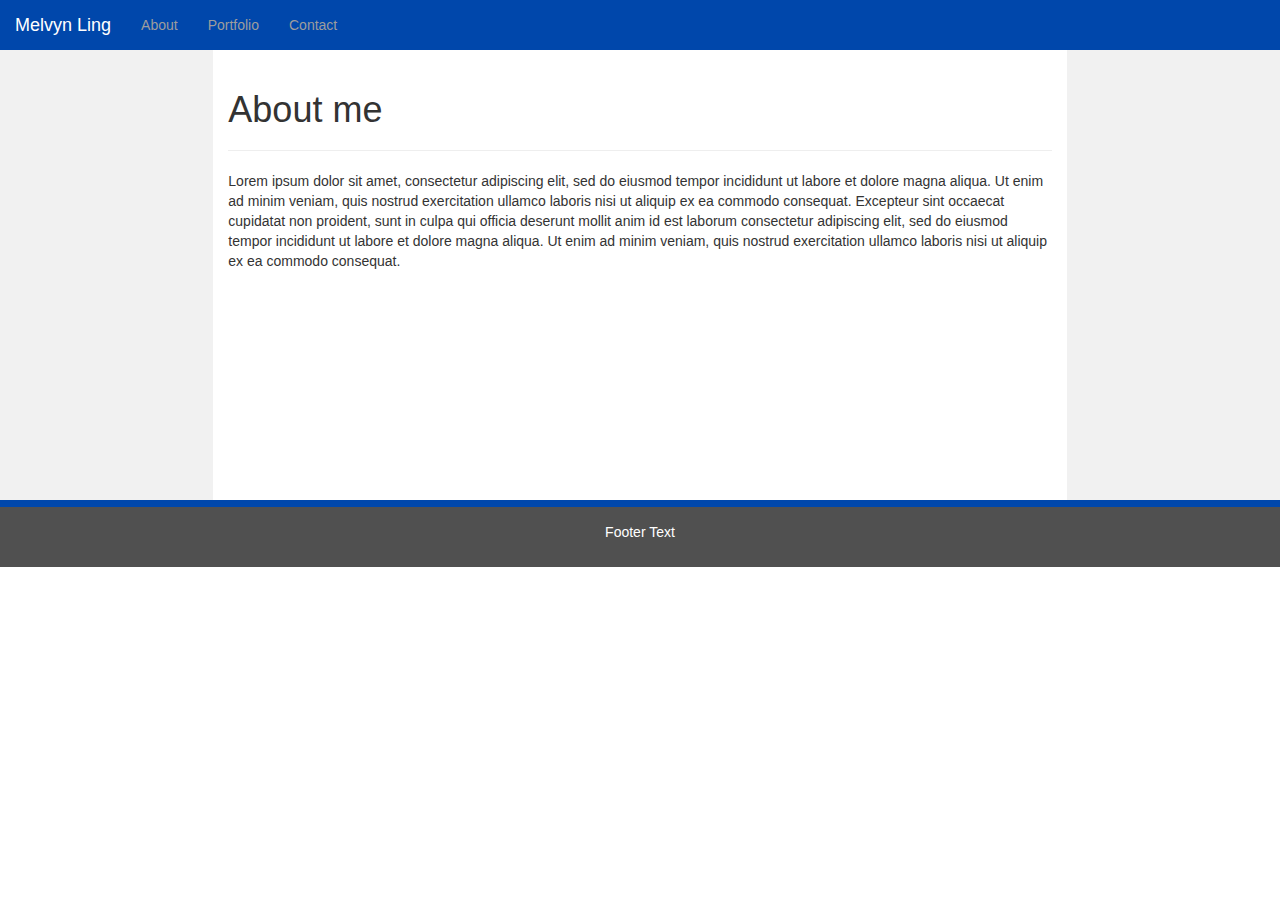
==== index.html @ 0bc10ed6 "bootstrap portfolio -- more to comer" ====
<!DOCTYPE html>
<html lang="en">
<head>
  <title>Bootstrap Example</title>
  <meta charset="utf-8">
  <meta name="viewport" content="width=device-width, initial-scale=1">
  <link rel="stylesheet" href="https://maxcdn.bootstrapcdn.com/bootstrap/3.3.7/css/bootstrap.min.css">
  <script src="https://ajax.googleapis.com/ajax/libs/jquery/3.3.1/jquery.min.js"></script>
  <script src="https://maxcdn.bootstrapcdn.com/bootstrap/3.3.7/js/bootstrap.min.js"></script>
  <style>
    /* Remove the navbar's default margin-bottom and rounded borders */ 
    .navbar {
      margin-bottom: 0;
      border-radius: 0;
      background-color: #0047ab;
      border: 0;
    }
    
    /* Set height of the grid so .sidenav can be 100% (adjust as needed) */
    .row.content {height: 450px}
    
    /* Set gray background color and 100% height */
    .sidenav {
      padding-top: 20px;
      background-color: #f1f1f1;
      height: 100%;
    }
    
    /* Set black background color, white text and some padding */
    footer {
      background-color: #505050;
      color: white;
      padding: 15px;
      border-top: 7px solid #0047ab
    }
    
    /* On small screens, set height to 'auto' for sidenav and grid */
    @media screen and (max-width: 767px) {
      .sidenav {
        height: auto;
        padding: 15px;
      }
      .row.content {height:auto;} 
    }
  </style>
</head>
<body>

<!--nav bar-->
<nav class="navbar navbar-inverse">
  <div class="container-fluid">
    <div class="navbar-header">
      <button type="button" class="navbar-toggle" data-toggle="collapse" data-target="#myNavbar">
        <span class="icon-bar"></span>
        <span class="icon-bar"></span>
        <span class="icon-bar"></span>                        
      </button>
      <a class="navbar-brand" href="#">Melvyn Ling</a>
    </div>
    <div class="collapse navbar-collapse" id="myNavbar">
      <ul class="nav navbar-nav">
        <li><a href="#">About</a></li>
        <li><a href="#">Portfolio</a></li>
        <li><a href="#">Contact</a></li>
      </ul>
    </div>
  </div>
</nav>

<!--body-->

<div class="container-fluid text-center">
  <div class="row content">
    <div class="col-sm-2 sidenav">
    </div>
    <div class="col-sm-8 text-left"> 
        <div class="col-3">
            <img src= "">
        </div>
        <div class="col-9">
      <h1>About me</h1>
      <hr>
      <p>Lorem ipsum dolor sit amet, consectetur adipiscing elit, sed do eiusmod tempor incididunt ut labore et dolore magna aliqua. Ut enim ad minim veniam, quis nostrud exercitation ullamco laboris nisi ut aliquip ex ea commodo consequat. Excepteur sint occaecat cupidatat non proident, sunt in culpa qui officia deserunt mollit anim id est laborum consectetur adipiscing elit, sed do eiusmod tempor incididunt ut labore et dolore magna aliqua. Ut enim ad minim veniam, quis nostrud exercitation ullamco laboris nisi ut aliquip ex ea commodo consequat.</p>
      </div>
      
    </div>
    <div class="col-sm-2 sidenav">

      </div>
    </div>
  </div>
</div>

<!--footer-->
<footer class="container-fluid text-center">
  <p>Footer Text</p>
</footer>

</body>
</html>
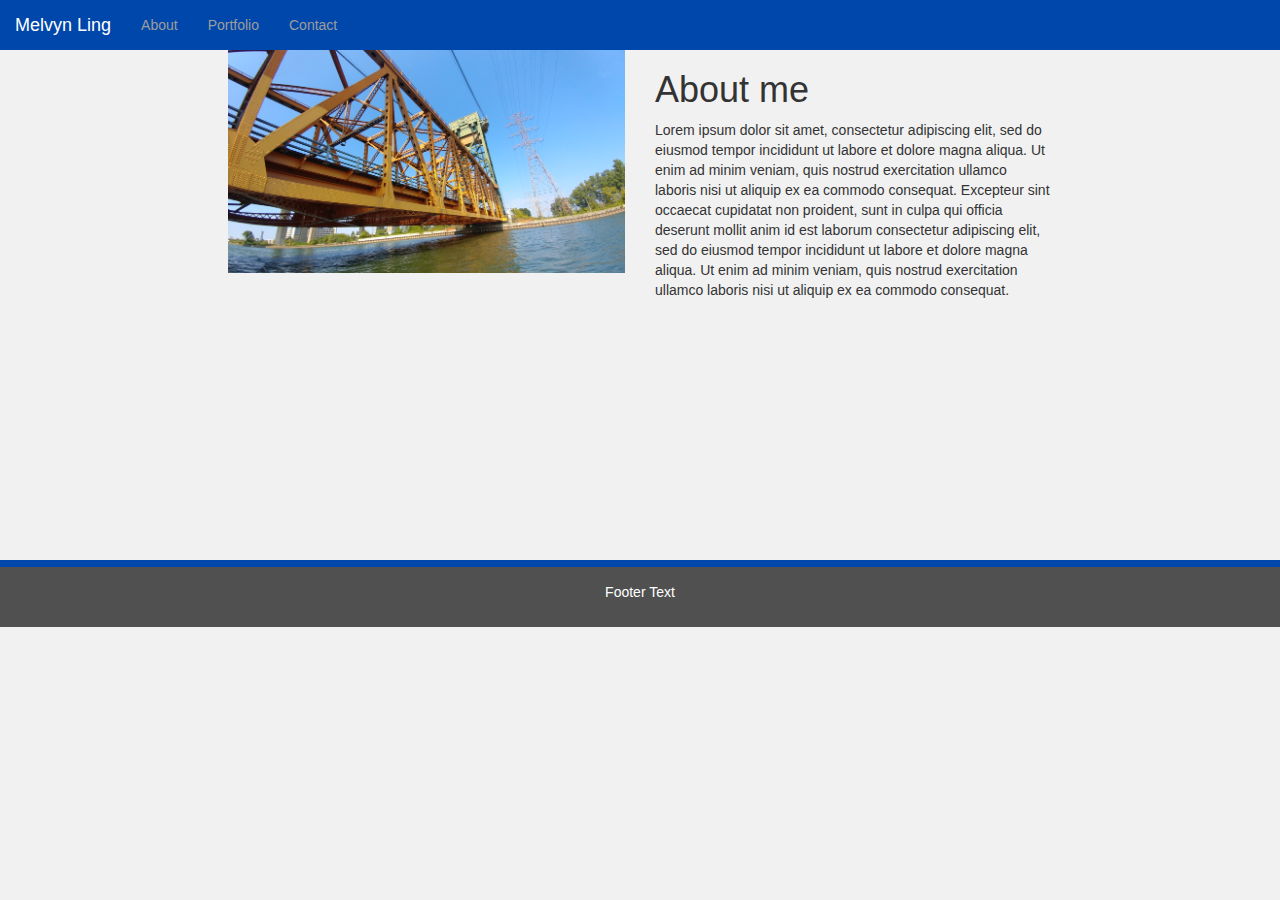
==== commit e159078d: "portfolio updated, style update, about me update. more to come." ====
--- a/index.html
+++ b/index.html
@@ -44,7 +44,7 @@
     }
   </style>
 </head>
-<body>
+<body style="background-color:#f1f1f1;">
 
 <!--nav bar-->
 <nav class="navbar navbar-inverse">
@@ -74,23 +74,25 @@
     <div class="col-sm-2 sidenav">
     </div>
     <div class="col-sm-8 text-left"> 
-        <div class="col-3">
-            <img src= "">
-        </div>
-        <div class="col-9">
-      <h1>About me</h1>
-      <hr>
-      <p>Lorem ipsum dolor sit amet, consectetur adipiscing elit, sed do eiusmod tempor incididunt ut labore et dolore magna aliqua. Ut enim ad minim veniam, quis nostrud exercitation ullamco laboris nisi ut aliquip ex ea commodo consequat. Excepteur sint occaecat cupidatat non proident, sunt in culpa qui officia deserunt mollit anim id est laborum consectetur adipiscing elit, sed do eiusmod tempor incididunt ut labore et dolore magna aliqua. Ut enim ad minim veniam, quis nostrud exercitation ullamco laboris nisi ut aliquip ex ea commodo consequat.</p>
+        <div class="row">
+            <div class="col-sm-6">
+                <img src="./assets/images/brides.jpg" class="img-responsive" style="width:100% margin-top:30px" alt="bridge">
+            </div>
+            <div class="col-sm-6"> 
+                <h1>About me</h1>
+                <p>Lorem ipsum dolor sit amet, consectetur adipiscing elit, sed do eiusmod tempor incididunt ut labore et dolore magna aliqua. Ut enim ad minim veniam, quis nostrud exercitation ullamco laboris nisi ut aliquip ex ea commodo consequat. Excepteur sint occaecat cupidatat non proident, sunt in culpa qui officia deserunt mollit anim id est laborum consectetur adipiscing elit, sed do eiusmod tempor incididunt ut labore et dolore magna aliqua. Ut enim ad minim veniam, quis nostrud exercitation ullamco laboris nisi ut aliquip ex ea commodo consequat.</p>          
+            </div>
       </div>
-      
-    </div>
+      </div>
     <div class="col-sm-2 sidenav">
 
       </div>
     </div>
   </div>
 </div>
-
+<br>
+<br>
+<br>
 <!--footer-->
 <footer class="container-fluid text-center">
   <p>Footer Text</p>
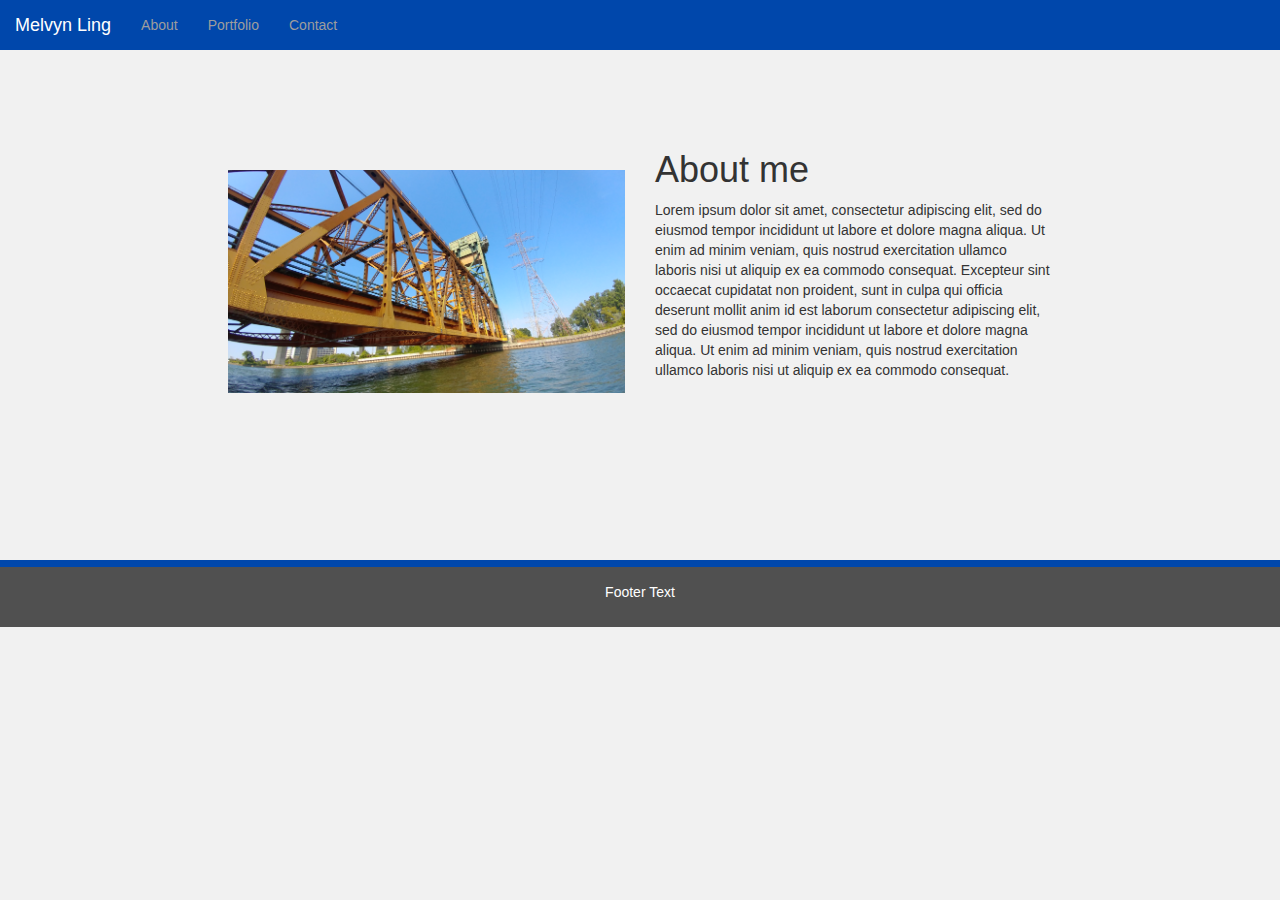
==== commit 23313036: "more updates to styles and all pages" ====
--- a/index.html
+++ b/index.html
@@ -1,7 +1,7 @@
 <!DOCTYPE html>
 <html lang="en">
 <head>
-  <title>Bootstrap Example</title>
+  <title>Index</title>
   <meta charset="utf-8">
   <meta name="viewport" content="width=device-width, initial-scale=1">
   <link rel="stylesheet" href="https://maxcdn.bootstrapcdn.com/bootstrap/3.3.7/css/bootstrap.min.css">
@@ -20,7 +20,7 @@
     .row.content {height: 450px}
     
     /* Set gray background color and 100% height */
-    .sidenav {
+    .side {
       padding-top: 20px;
       background-color: #f1f1f1;
       height: 100%;
@@ -36,7 +36,7 @@
     
     /* On small screens, set height to 'auto' for sidenav and grid */
     @media screen and (max-width: 767px) {
-      .sidenav {
+      .side {
         height: auto;
         padding: 15px;
       }
@@ -59,9 +59,9 @@
     </div>
     <div class="collapse navbar-collapse" id="myNavbar">
       <ul class="nav navbar-nav">
-        <li><a href="#">About</a></li>
-        <li><a href="#">Portfolio</a></li>
-        <li><a href="#">Contact</a></li>
+          <li><a href="index.html">About</a></li>
+          <li><a href="portfolio.html">Portfolio</a></li>
+          <li><a href="contact.html">Contact</a></li>
       </ul>
     </div>
   </div>
@@ -71,12 +71,15 @@
 
 <div class="container-fluid text-center">
   <div class="row content">
-    <div class="col-sm-2 sidenav">
+    <div class="col-sm-2 side">
     </div>
-    <div class="col-sm-8 text-left"> 
+    <div class="col-sm-8 text-left">
+        <div class="col-sm-12"><br><br><br><br></div>
         <div class="row">
             <div class="col-sm-6">
-                <img src="./assets/images/brides.jpg" class="img-responsive" style="width:100% margin-top:30px" alt="bridge">
+              <br>
+              <br>
+                <img src="./assets/images/brides.jpg" class="img-responsive" style="width:100%""height: 300px" alt="bridge">
             </div>
             <div class="col-sm-6"> 
                 <h1>About me</h1>
@@ -84,7 +87,7 @@
             </div>
       </div>
       </div>
-    <div class="col-sm-2 sidenav">
+    <div class="col-sm-2 side">
 
       </div>
     </div>
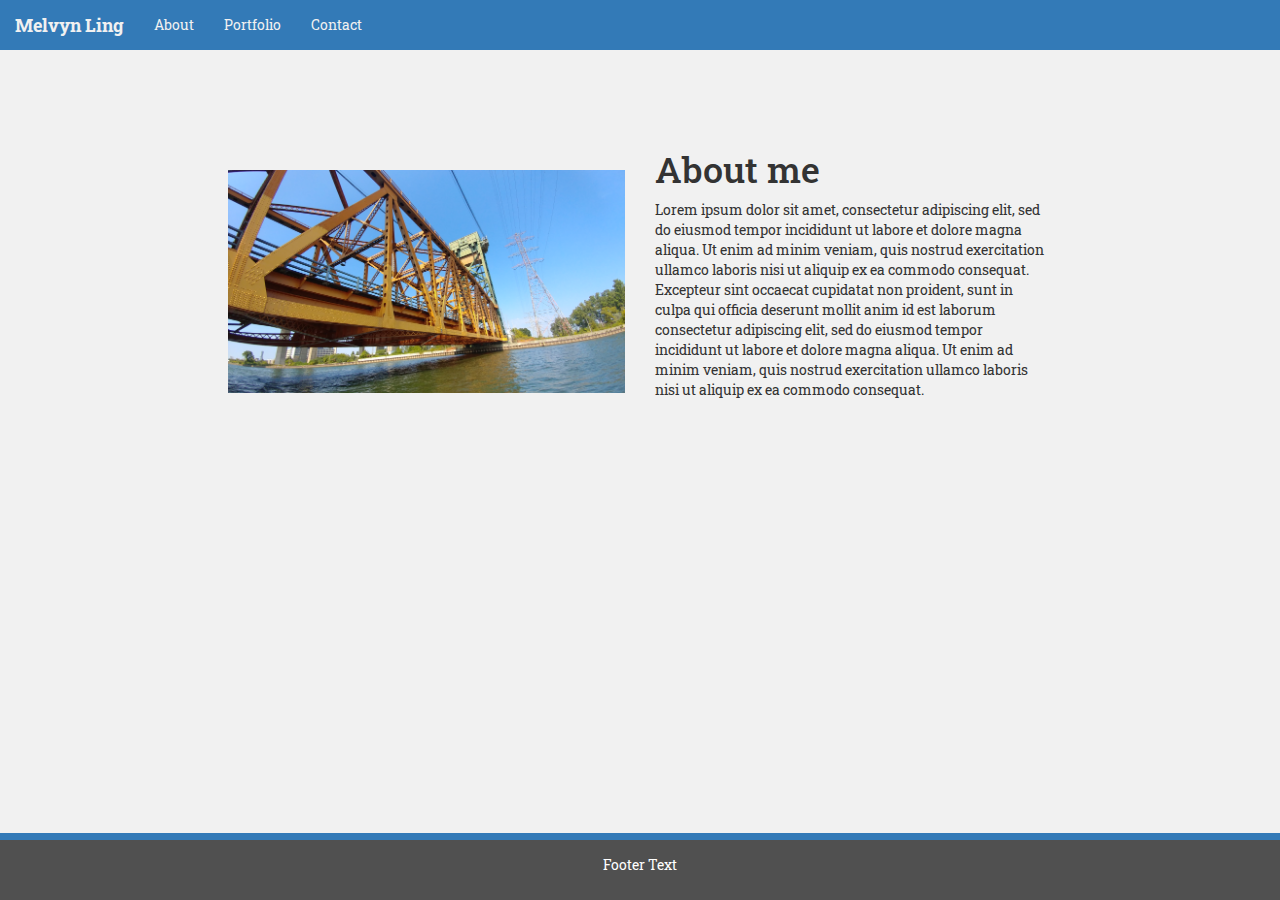
==== commit 218aa8db: "updated overall style, fixed footer to bottom of the page, used inline style to overcome some bootst" ====
--- a/index.html
+++ b/index.html
@@ -1,18 +1,21 @@
-<!DOCTYPE html>
 <html lang="en">
 <head>
-  <title>Index</title>
+  <title>Portfolio</title>
   <meta charset="utf-8">
   <meta name="viewport" content="width=device-width, initial-scale=1">
   <link rel="stylesheet" href="https://maxcdn.bootstrapcdn.com/bootstrap/3.3.7/css/bootstrap.min.css">
   <script src="https://ajax.googleapis.com/ajax/libs/jquery/3.3.1/jquery.min.js"></script>
   <script src="https://maxcdn.bootstrapcdn.com/bootstrap/3.3.7/js/bootstrap.min.js"></script>
+  <link href="https://fonts.googleapis.com/css?family=Roboto+Slab" rel="stylesheet">
   <style>
+    body {
+      font-family: 'Roboto Slab', serif;
+    }
     /* Remove the navbar's default margin-bottom and rounded borders */ 
     .navbar {
       margin-bottom: 0;
       border-radius: 0;
-      background-color: #0047ab;
+      background-color: #337ab7;
       border: 0;
     }
     
@@ -28,10 +31,15 @@
     
     /* Set black background color, white text and some padding */
     footer {
+      margin-top: 30px;
+      position: fixed;
+      left: 0;
+      bottom: 0;
+      width: 100%;
       background-color: #505050;
       color: white;
       padding: 15px;
-      border-top: 7px solid #0047ab
+      border-top: 7px solid #337ab7;
     }
     
     /* On small screens, set height to 'auto' for sidenav and grid */
@@ -55,13 +63,13 @@
         <span class="icon-bar"></span>
         <span class="icon-bar"></span>                        
       </button>
-      <a class="navbar-brand" href="#">Melvyn Ling</a>
+      <a class="navbar-brand" href="#" style="color: #f1f1f1; font-weight: bold;">Melvyn Ling</a>
     </div>
     <div class="collapse navbar-collapse" id="myNavbar">
       <ul class="nav navbar-nav">
-          <li><a href="index.html">About</a></li>
-          <li><a href="portfolio.html">Portfolio</a></li>
-          <li><a href="contact.html">Contact</a></li>
+            <li><a href="index.html" style="color: #f1f1f1;">About</a></li>
+            <li><a href="portfolio.html"style="color: #f1f1f1;">Portfolio</a></li>
+            <li><a href="contact.html" style="color: #f1f1f1;">Contact</a></li>
       </ul>
     </div>
   </div>
@@ -88,14 +96,17 @@
       </div>
       </div>
     <div class="col-sm-2 side">
+    </div>
+    <div class="row">
+    <div class="col-lg-12">
+    <br>
+    </div>>
 
-      </div>
+    </div>
+    </div>
+      
     </div>
   </div>
-</div>
-<br>
-<br>
-<br>
 <!--footer-->
 <footer class="container-fluid text-center">
   <p>Footer Text</p>
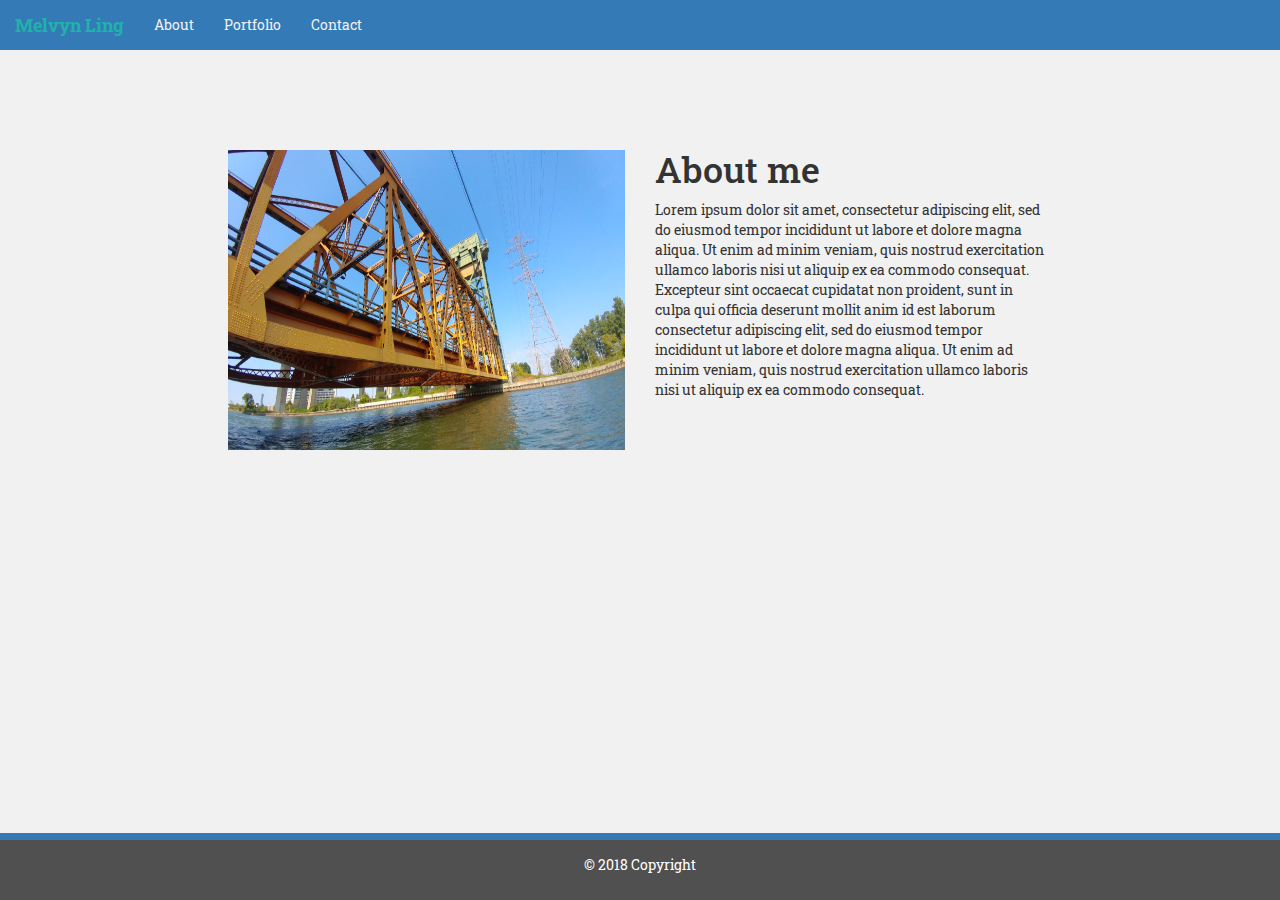
==== commit dfbd935e: "updated footers, hover on a elemnts, images, etc" ====
--- a/index.html
+++ b/index.html
@@ -1,56 +1,13 @@
 <html lang="en">
 <head>
-  <title>Portfolio</title>
+  <title>About</title>
   <meta charset="utf-8">
   <meta name="viewport" content="width=device-width, initial-scale=1">
   <link rel="stylesheet" href="https://maxcdn.bootstrapcdn.com/bootstrap/3.3.7/css/bootstrap.min.css">
   <script src="https://ajax.googleapis.com/ajax/libs/jquery/3.3.1/jquery.min.js"></script>
   <script src="https://maxcdn.bootstrapcdn.com/bootstrap/3.3.7/js/bootstrap.min.js"></script>
   <link href="https://fonts.googleapis.com/css?family=Roboto+Slab" rel="stylesheet">
-  <style>
-    body {
-      font-family: 'Roboto Slab', serif;
-    }
-    /* Remove the navbar's default margin-bottom and rounded borders */ 
-    .navbar {
-      margin-bottom: 0;
-      border-radius: 0;
-      background-color: #337ab7;
-      border: 0;
-    }
-    
-    /* Set height of the grid so .sidenav can be 100% (adjust as needed) */
-    .row.content {height: 450px}
-    
-    /* Set gray background color and 100% height */
-    .side {
-      padding-top: 20px;
-      background-color: #f1f1f1;
-      height: 100%;
-    }
-    
-    /* Set black background color, white text and some padding */
-    footer {
-      margin-top: 30px;
-      position: fixed;
-      left: 0;
-      bottom: 0;
-      width: 100%;
-      background-color: #505050;
-      color: white;
-      padding: 15px;
-      border-top: 7px solid #337ab7;
-    }
-    
-    /* On small screens, set height to 'auto' for sidenav and grid */
-    @media screen and (max-width: 767px) {
-      .side {
-        height: auto;
-        padding: 15px;
-      }
-      .row.content {height:auto;} 
-    }
-  </style>
+  <link rel="stylesheet" type="text/css" href="./assets/style.css"/>
 </head>
 <body style="background-color:#f1f1f1;">
 
@@ -86,7 +43,6 @@
         <div class="row">
             <div class="col-sm-6">
               <br>
-              <br>
                 <img src="./assets/images/brides.jpg" class="img-responsive" style="width:100%""height: 300px" alt="bridge">
             </div>
             <div class="col-sm-6"> 
@@ -108,8 +64,8 @@
     </div>
   </div>
 <!--footer-->
-<footer class="container-fluid text-center">
-  <p>Footer Text</p>
+<footer class="container-fluid text-center" style="position: fixed">
+  <p> &copy; 2018 Copyright</p>
 </footer>
 
 </body>
--- a/assets/style.css
+++ b/assets/style.css
@@ -0,0 +1,52 @@
+
+  .row.content {height:auto;} 
+
+body {
+    font-family: 'Roboto Slab', serif;
+  }
+  
+  .navbar {
+    margin-bottom: 0;
+    border-radius: 0;
+    background-color: #337ab7;
+    border: 0;
+  }
+
+ nav a:hover {
+    color: lightseagreen !important;
+    text-decoration-line: overline
+}
+
+img {
+    width: 100%;
+    height: 300px !important;
+}
+  
+  .row.content {height: 450px}
+  
+  .side {
+    padding-top: 20px;
+    background-color: #f1f1f1;
+    height: 100%;
+  }
+  
+  footer {
+    clear:both;
+    position: relative;
+    left: 0;
+    bottom: 0;
+    width: 100%;
+    background-color: #505050;
+    color: white;
+    padding: 15px;
+    border-top: 7px solid #337ab7;
+  }
+  
+  @media screen and (max-width: 767px) {
+    .side {
+      height: auto;
+      padding: 15px;
+    }
+    .row.content {height:auto;} 
+  }
+  